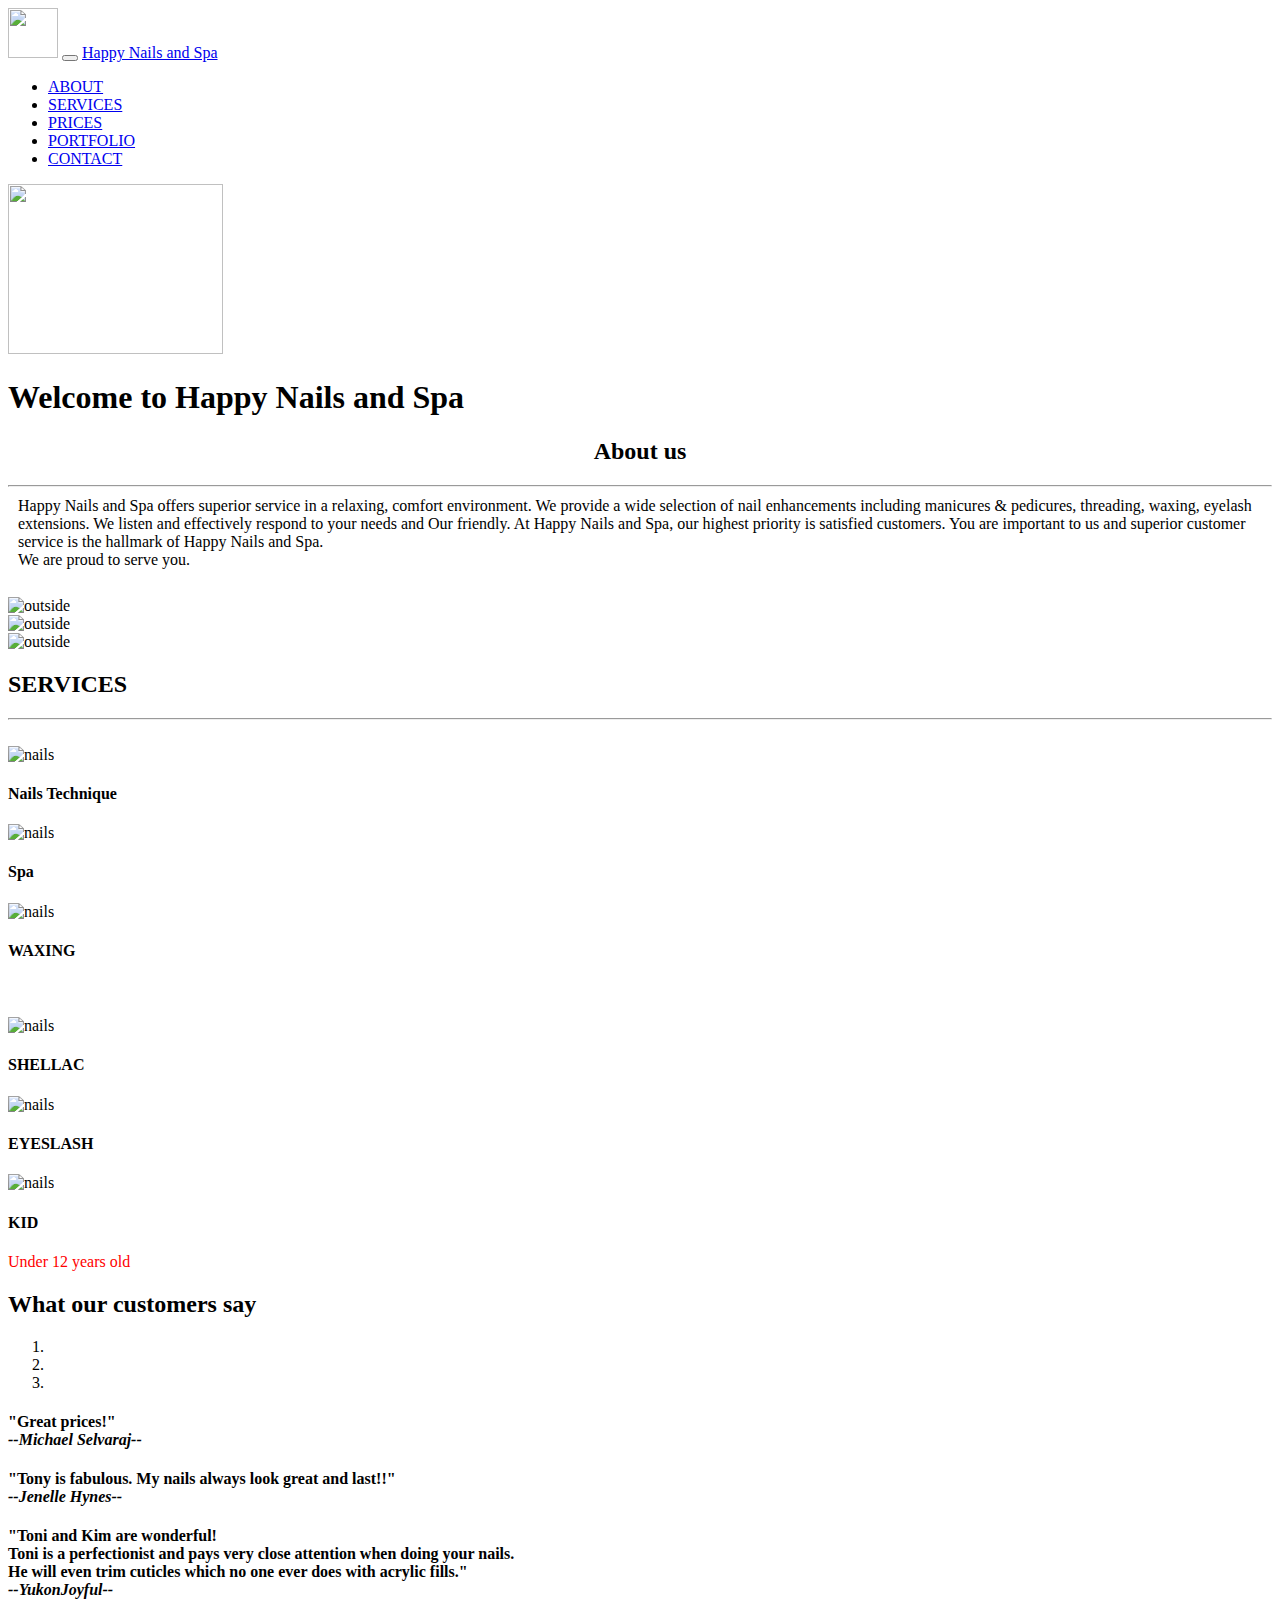
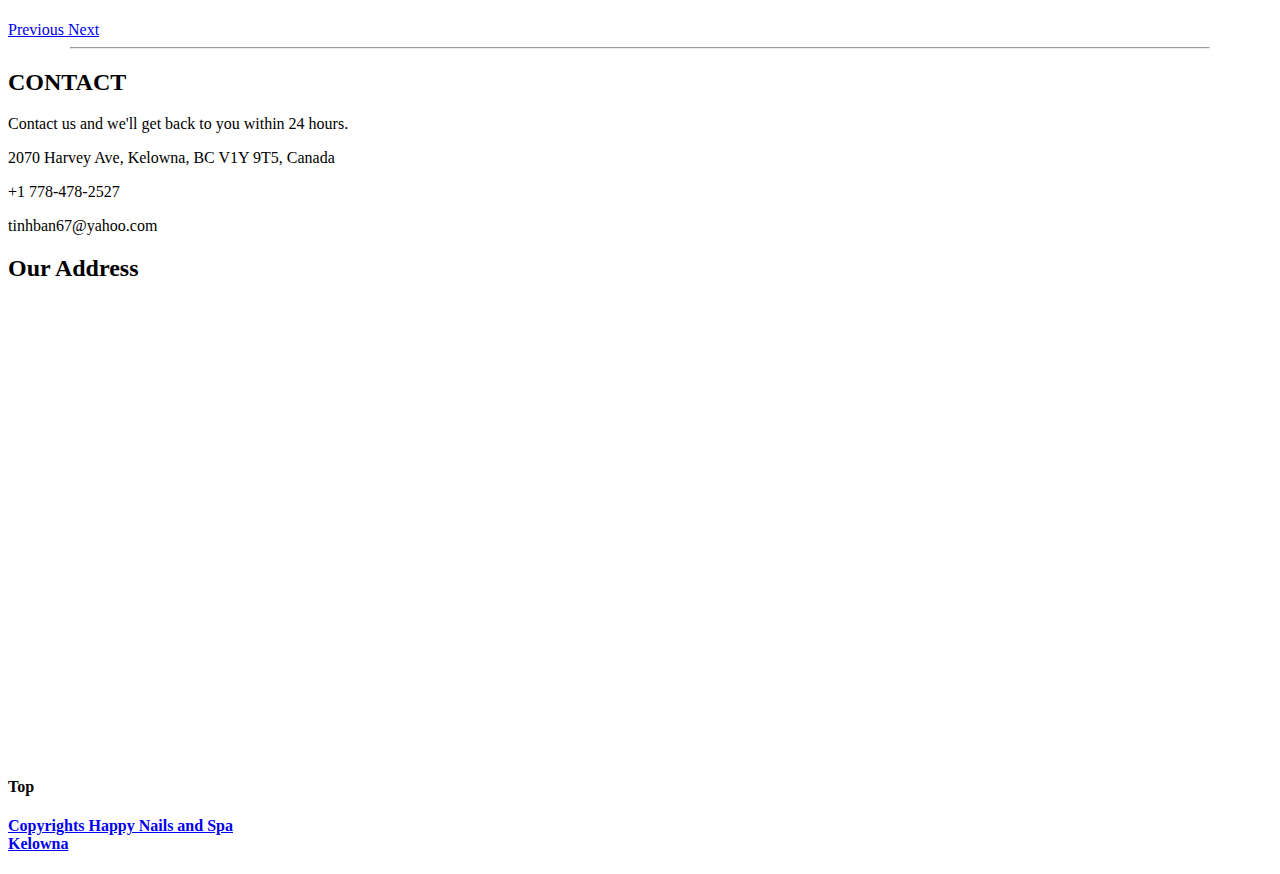
==== index.html @ 09414270 "update link to ggdrvie" ====
<!DOCTYPE html>
<html >
<head>
<meta http-equiv="Content-Type" content="text/html; charset=utf-8" />
<title>Happy Nails and Spa - Home</title>
<link rel="stylesheet" type="text/css" href="bootstrap-3.3.7-dist/css/bootstrap.css"/>
<link rel="stylesheet" type="text/css" href="font-awesome-4.7.0/font-awesome-4.7.0/css/font-awesome.css"/>
<link rel="stylesheet" type="text/css" href="css/Style.css"/>
<script type="text/javascript" src="Jq/jquery-3.1.1.js"></script>
<script type="text/javascript" src="bootstrap-3.3.7-dist/js/bootstrap.js"></script>
<script src="https://maps.googleapis.com/maps/api/js"></script>
<script>
	$(document).ready(function(){
	  // Add smooth scrolling to all links in navbar + footer link
	  $(".navbar a, footer a[href='#myPage']").on('click', function(event) {
		// Make sure this.hash has a value before overriding default behavior
		if (this.hash !== "") {
		  // Prevent default anchor click behavior
		  event.preventDefault();
	
		  // Store hash
		  var hash = this.hash;     
		  $('html, body').animate({
			scrollTop: $(hash).offset().top
		  }, 900, function(){
	   
			// Add hash (#) to URL when done scrolling (default click behavior)
			window.location.hash = hash;
		  });
		} // End if
	  });
	  
	  $(window).scroll(function() {
		$(".slideanim").each(function(){
		  var pos = $(this).offset().top;
	
		  var winTop = $(window).scrollTop();
			if (pos < winTop + 600) {
			  $(this).addClass("slide");
			}
		});
	  });
	})
	
	var myCenter = new google.maps.LatLng(49.8827252,-119.4453583);
	
	function initialize() {
		var mapProp = {
		  center:myCenter,
		  zoom:17,
		  scrollwheel:false,
		  draggable:false,
		  mapTypeId:google.maps.MapTypeId.ROADMAP
		  };
	
		var map = new google.maps.Map(document.getElementById("googleMap"),mapProp);
	
		var marker = new google.maps.Marker({
			position:myCenter,
			});
	
		marker.setMap(map);
		}
	google.maps.event.addDomListener(window, 'load', initialize);	
</script>
</head>
<body id="myPage" data-spy="scroll" data-target=".navbar" data-offset="60">
<nav class="navbar navbar-default navbar-fixed-top">
  <div class="navbar-header">
      <img class="col-sm-2 navbar-header" src="images/logo.png" width="50" height="50" />
	  <button type="button" class="navbar-toggle" data-toggle="collapse" data-target="#myNavbar"> <span class="icon-bar"></span> <span class="icon-bar"></span> <span class="icon-bar"></span> </button>
      <a class="col-sm-8 navbar-brand" href="index.html">Happy Nails and Spa</a>
    </div>
    <div class="collapse navbar-collapse" id="myNavbar">
      <ul class="nav navbar-nav navbar-right">
        <li><a href="#about">ABOUT</a></li>
        <li><a href="#services">SERVICES</a></li>
         <li><a href="../sites/prices.html">PRICES</a></li>
        <li><a href="../sites/portfolio.html">PORTFOLIO</a></li>
        <li><a href="#contact">CONTACT</a></li>
       
        
      </ul>
    </div>
  </div>
</nav>
<div class="jumbotron text-center"> 
  <img id="logo" src="https://drive.google.com/uc?id=1YQBIeV3oveQWRRUh58xJ_Q5DD0d-DUMS" width="215" height="170" /> 
  
  <div class="welcome">
    <h1 id="home_welcome">Welcome to Happy Nails and Spa</h1>
    
  </div>
  
  
</div>

<!-- Container (About Section) -->
<div id="about" class="container-fluid bg-grey">
  <div class="row">
    <div class="col-sm-12 col-lg-12">
      <h2 style="text-align: center;">About us</h2>
      <hr/>
      <p style="margin: 10px;">Happy Nails and Spa offers superior service in a relaxing, comfort environment. We provide a wide selection of nail enhancements including manicures & pedicures, threading, waxing, eyelash extensions. We listen and effectively respond to your needs and Our friendly. 
At Happy Nails and Spa, our highest priority is satisfied customers. You are important to us and superior customer service is the hallmark of Happy Nails and Spa. <br/>We are proud to serve you.
      </p>
      <br>
      
    </div>
    <div class="col-sm-4">  </div>
  </div>   
</div>
 <div id="inOutSides" class="row">
   <div class="col-md-4">
    <div class="thumbnail">
      <img src="https://drive.google.com/uc?id=1EJ1NSsrDxu3u9JwvWg9hzHKB9jMKlBSt" alt="outside" >
    </div>
   </div>
   <div class="col-md-4">
    <div class="thumbnail">
      <img src="https://drive.google.com/uc?id=1TScB-D4qH-KmAp9Cf7suExL70DNe6ZDI" alt="outside">
    </div>
   </div>
   <div class="col-md-4">
    <div class="thumbnail">
      <img src="https://drive.google.com/uc?id=1W2ogom7ttmMbZefWPxx4kMubAFA6Snv1" alt="outside" >
    </div>
   </div>
 </div>



<!-- Container (Services Section) -->
<div id="services" class="container-fluid text-center">
  <h2>SERVICES</h2>
  <hr />
    <br>
  <div class="row slideanim">
    <div class="col-sm-4"> 
      <span class="logo-small"><img src="https://drive.google.com/uc?id=1W06DUhTTFVcw3wiBYmnQoBovQS43KDrG" alt="nails" width=50px></span>
      <h4>Nails Technique</h4>
      
    </div>
    <div class="col-sm-4"> <span class="logo-small"><img src="https://drive.google.com/uc?id=17vXnnNklxxMlATxMMEa4vRG1dy2-tnb1" alt="nails" width=50px></span>
      <h4>Spa</h4>
      
    </div>
    <div class="col-sm-4"> <span class="logo-small"><img src="https://drive.google.com/uc?id=1vjZOOFyuCkC5I-kMXszPuoElr0W6PRNY" alt="nails" width=50px></span>
      <h4>WAXING</h4>
      
    </div>
  </div>
  <br>
  <br>
  <div class="row slideanim">
    <div class="col-sm-4"> <span class="logo-small"><img src="https://drive.google.com/uc?id=1mqJd69n_rG4-ZLIULP2n9MvHJiFJ9_fm" alt="nails" width=50px></span>
      <h4>SHELLAC</h4>
     
    </div>
    <div class="col-sm-4"> <span class="logo-small"><img src="https://drive.google.com/uc?id=1RZkOzI8S7hftHBumhgjjisb_p6Ct6qAV" alt="nails" width=50px></span>
      <h4>EYESLASH</h4>
      
    </div>
    <div class="col-sm-4"> <span class="logo-small"><img src="https://drive.google.com/uc?id=1IkqWwBwoQFEq_Gw2rIFOwqLzuQVDhQI1" alt="nails" width=50px></span>
      <h4>KID</h4>
      <p style="color: red;">Under 12 years old</p>
    </div>
  </div>
</div>
<!--end container services--> 

<!--customer  say-->
<div class="container-fluid bg-grey">
  <h2 class="text-center">What our customers say</h2>
  <div id="myCarousel" class="carousel slide text-center" data-ride="carousel"> 
    <!-- Indicators -->
    <ol class="carousel-indicators">
      <li data-target="#myCarousel" data-slide-to="0" class="active"></li>
      <li data-target="#myCarousel" data-slide-to="1"></li>
      <li data-target="#myCarousel" data-slide-to="2"></li>
    </ol>
    
    <!-- Wrapper for slides -->
    <div class="carousel-inner" role="listbox">
      <div class="item active">
        <h4>"Great prices!"<br>
          <span style="font-style:italic;">--Michael Selvaraj--</span></h4>
      </div>
      <div class="item">
        <h4>"Tony is fabulous. My nails always look great and last!!"<br>
          <span style="font-style:italic;">--Jenelle Hynes--</span></h4>
      </div>
      <div class="item">
        <h4>"Toni and Kim are wonderful!<br />
          Toni is a perfectionist and pays very close attention when doing your nails.<br />
          He will even trim cuticles which no one ever does with acrylic fills."<br>
          <span style="font-style:italic;">--YukonJoyful--</span></h4>
      </div>
    </div>
    
    <!-- Left and right controls --> 
    <a class="left carousel-control" href="#myCarousel" role="button" data-slide="prev"> <span class="glyphicon glyphicon-chevron-left" aria-hidden="true"></span> <span class="sr-only">Previous</span> </a> <a class="right carousel-control" href="#myCarousel" role="button" data-slide="next"> <span class="glyphicon glyphicon-chevron-right" aria-hidden="true"></span> <span class="sr-only">Next</span> </a> </div>
</div>
<!--end container customer say --> 

<!-- Container (Contact Section) -->
<div id="contact" class="container-fluid">
  <div class="row">
  	<hr style="width:90%;"/>
    <div class="col-sm-5">
      <h2 class="text-center">CONTACT</h2>
      <p>Contact us and we'll get back to you within 24 hours.</p>
      <p><span class="glyphicon glyphicon-map-marker"></span> 2070 Harvey Ave, Kelowna, BC V1Y 9T5, Canada</p>
      <p><span class="glyphicon glyphicon-phone"></span> +1 778-478-2527</p>
      <p><span class="glyphicon glyphicon-envelope"></span> tinhban67@yahoo.com</p>
    </div>
    
    <div class="col-sm-7">
      <h2 class="text-center">Our Address </h2>
      
      <iframe src="https://www.google.com/maps/embed?pb=!1m18!1m12!1m3!1d2570.8514931128598!2d-119.44789708471654!3d49.88281537940111!2m3!1f0!2f0!3f0!3m2!1i1024!2i768!4f13.1!3m3!1m2!1s0x537d8cc9df7dd21b%3A0x487685076c50bb8a!2sHappy+Nails+%26+Spa!5e0!3m2!1sen!2sca!4v1545196041506" width="600" height="450" frameborder="0" style="border:0" allowfullscreen></iframe>
    </div>
  </div>
</div>

<div class="container-fluid text-center"><a href="#myPage" title="To Top"><span class="glyphicon glyphicon-chevron-up logo-small"></span></a><h4>Top</h4></div>

<footer class="container text-center"> 
  	<h4><a href="mailto:trongminh20@gmail.com"><i class="fa fa-copyright"></i> Copyrights Happy Nails and Spa<br/>Kelowna</a></h4>
</footer>
</body>
</html>
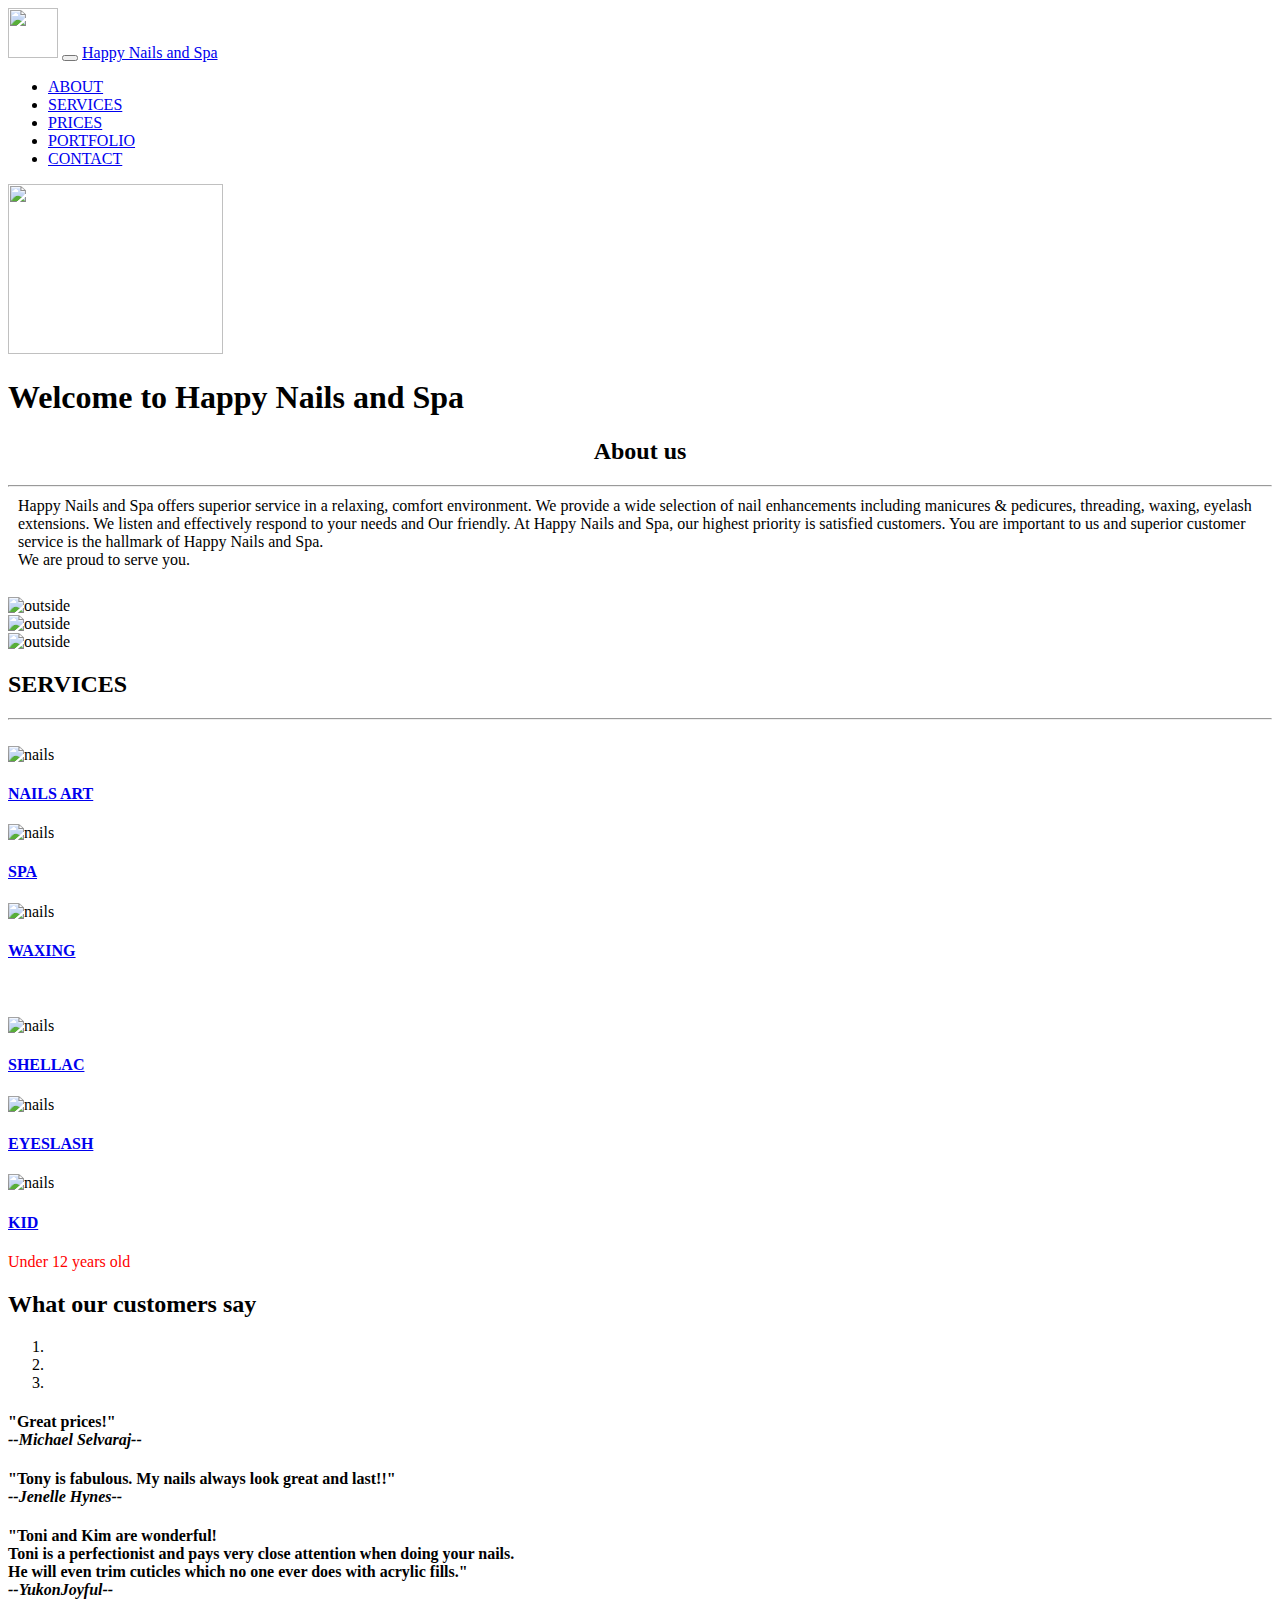
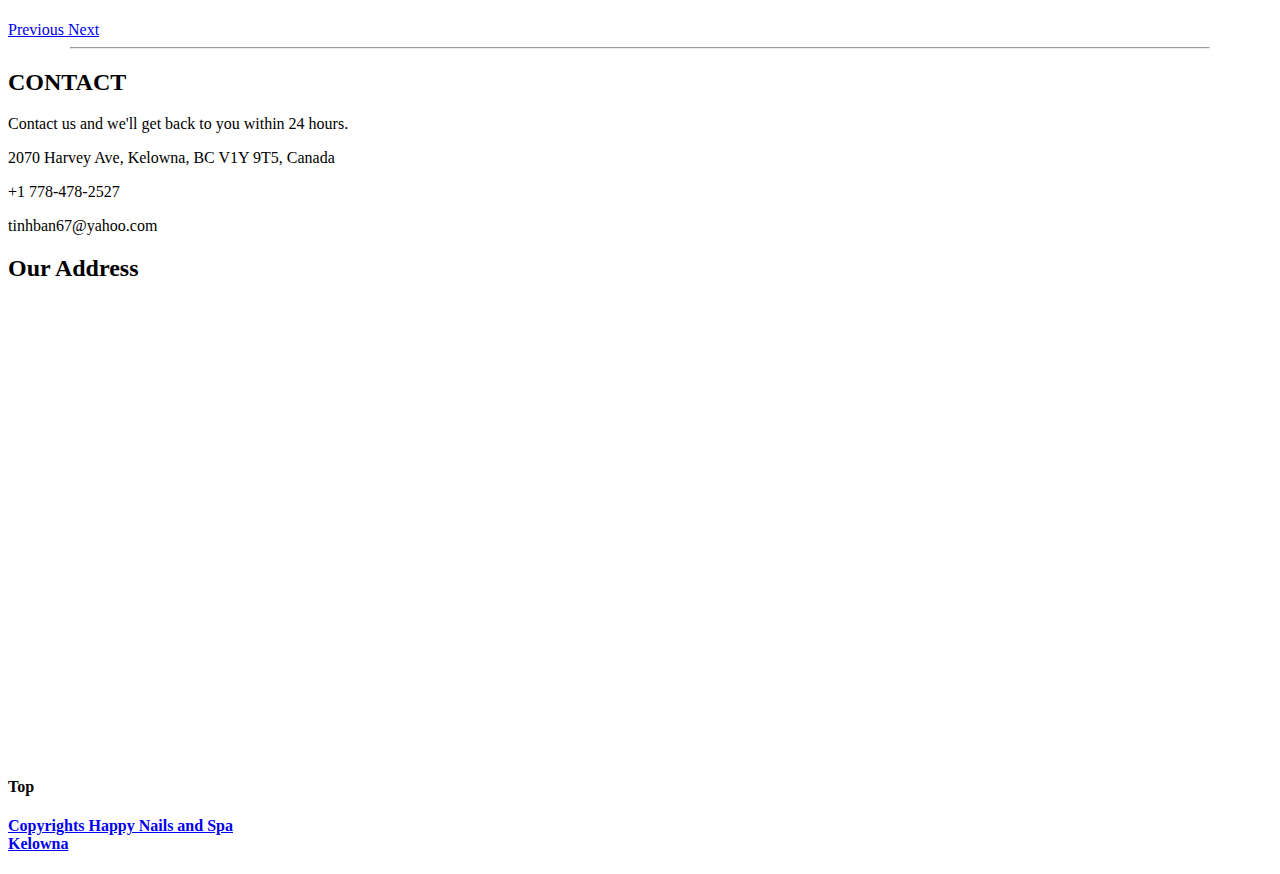
==== commit 6749d008: "update local link" ====
--- a/index.html
+++ b/index.html
@@ -67,7 +67,7 @@
 <body id="myPage" data-spy="scroll" data-target=".navbar" data-offset="60">
 <nav class="navbar navbar-default navbar-fixed-top">
   <div class="navbar-header">
-      <img class="col-sm-2 navbar-header" src="images/logo.png" width="50" height="50" />
+      <img class="col-sm-2 navbar-header" src="https://drive.google.com/uc?id=1YQBIeV3oveQWRRUh58xJ_Q5DD0d-DUMS" width="50" height="50" />
 	  <button type="button" class="navbar-toggle" data-toggle="collapse" data-target="#myNavbar"> <span class="icon-bar"></span> <span class="icon-bar"></span> <span class="icon-bar"></span> </button>
       <a class="col-sm-8 navbar-brand" href="index.html">Happy Nails and Spa</a>
     </div>
@@ -138,15 +138,15 @@
   <div class="row slideanim">
     <div class="col-sm-4"> 
       <span class="logo-small"><img src="https://drive.google.com/uc?id=1W06DUhTTFVcw3wiBYmnQoBovQS43KDrG" alt="nails" width=50px></span>
-      <h4>Nails Technique</h4>
+      <h4><a href="./sites/prices.html"> NAILS ART</a></h4>
       
     </div>
     <div class="col-sm-4"> <span class="logo-small"><img src="https://drive.google.com/uc?id=17vXnnNklxxMlATxMMEa4vRG1dy2-tnb1" alt="nails" width=50px></span>
-      <h4>Spa</h4>
+      <h4><a href="./sites/prices.html">SPA</a></h4>
       
     </div>
     <div class="col-sm-4"> <span class="logo-small"><img src="https://drive.google.com/uc?id=1vjZOOFyuCkC5I-kMXszPuoElr0W6PRNY" alt="nails" width=50px></span>
-      <h4>WAXING</h4>
+      <h4><a href="./sites/prices.html">WAXING</a></h4>
       
     </div>
   </div>
@@ -154,15 +154,15 @@
   <br>
   <div class="row slideanim">
     <div class="col-sm-4"> <span class="logo-small"><img src="https://drive.google.com/uc?id=1mqJd69n_rG4-ZLIULP2n9MvHJiFJ9_fm" alt="nails" width=50px></span>
-      <h4>SHELLAC</h4>
+      <h4><a href="./sites/prices.html">SHELLAC</a></h4>
      
     </div>
     <div class="col-sm-4"> <span class="logo-small"><img src="https://drive.google.com/uc?id=1RZkOzI8S7hftHBumhgjjisb_p6Ct6qAV" alt="nails" width=50px></span>
-      <h4>EYESLASH</h4>
+      <h4><a href="./sites/prices.html">EYESLASH</a></h4>
       
     </div>
     <div class="col-sm-4"> <span class="logo-small"><img src="https://drive.google.com/uc?id=1IkqWwBwoQFEq_Gw2rIFOwqLzuQVDhQI1" alt="nails" width=50px></span>
-      <h4>KID</h4>
+      <h4><a href="./sites/prices.html">KID</a></h4>
       <p style="color: red;">Under 12 years old</p>
     </div>
   </div>
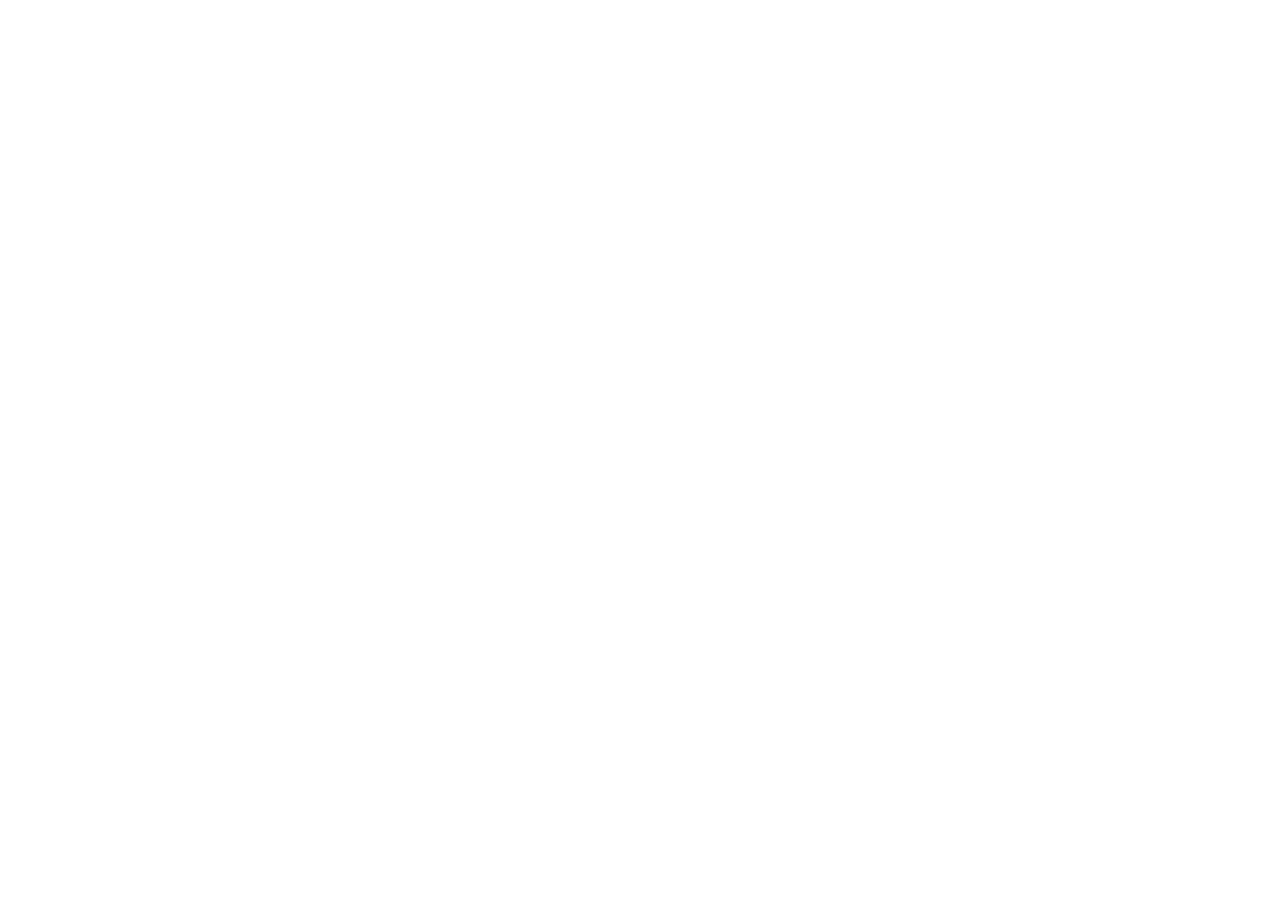
==== commit bb8e4fb6: "Update index.html" ====
--- a/index.html
+++ b/index.html
@@ -2,13 +2,30 @@
 <html >
 <head>
 <meta http-equiv="Content-Type" content="text/html; charset=utf-8" />
-<title>Happy Nails and Spa - Home</title>
+	<meta http-equiv="refresh" content="0;url=http://happy-nails.ca">
+
+<meta name="viewport" content="initial-scale = 1.0, maximum-scale = 1.0, user-scalable = no, width = device-width">
+<META NAME="Author" CONTENT="Minh Phan, trongminh20@gmail.com">
+<meta name="copyright" content="Copyright 2018">
+<meta name="title" content="happy nails and spa kelowna">
+<meta name="Abstract" content="beauty and fitness">
+<meta name="keywords" content="Happy nails and spa, happynails kelowna, manicure, pedicure, shellac, kelowna nails spa, fake nails, nails spa kelowna, nails salon kelowna ">
+<title>Happy Nails and Spa</title>
 <link rel="stylesheet" type="text/css" href="bootstrap-3.3.7-dist/css/bootstrap.css"/>
 <link rel="stylesheet" type="text/css" href="font-awesome-4.7.0/font-awesome-4.7.0/css/font-awesome.css"/>
 <link rel="stylesheet" type="text/css" href="css/Style.css"/>
 <script type="text/javascript" src="Jq/jquery-3.1.1.js"></script>
 <script type="text/javascript" src="bootstrap-3.3.7-dist/js/bootstrap.js"></script>
 <script src="https://maps.googleapis.com/maps/api/js"></script>
+<!-- Global site tag (gtag.js) - Google Analytics -->
+<script async src="https://www.googletagmanager.com/gtag/js?id=UA-131307649-1"></script>
+<script>
+  window.dataLayer = window.dataLayer || [];
+  function gtag(){dataLayer.push(arguments);}
+  gtag('js', new Date());
+
+  gtag('config', 'UA-131307649-1');
+</script>
 <script>
 	$(document).ready(function(){
 	  // Add smooth scrolling to all links in navbar + footer link
@@ -88,13 +105,17 @@
   <img id="logo" src="https://drive.google.com/uc?id=1YQBIeV3oveQWRRUh58xJ_Q5DD0d-DUMS" width="215" height="170" /> 
   
   <div class="welcome">
-    <h1 id="home_welcome">Welcome to Happy Nails and Spa</h1>
-    
-  </div>
-  
-  
-</div>
-
+	  <h1 id="home_welcome">Welcome to Happy Nails and Spa</h1>
+  </div>
+</div>
+	<!--
+	<div id ="tb" class="container-fluid">
+		
+	  <p>Close from: Feb 2, 2019<br>To: March 9, 2019</p>
+	  <p>We will reopen on Sunday, March 10, 2019</p>
+	  
+	</div>
+-->
 <!-- Container (About Section) -->
 <div id="about" class="container-fluid bg-grey">
   <div class="row">
@@ -210,9 +231,12 @@
     <div class="col-sm-5">
       <h2 class="text-center">CONTACT</h2>
       <p>Contact us and we'll get back to you within 24 hours.</p>
-      <p><span class="glyphicon glyphicon-map-marker"></span> 2070 Harvey Ave, Kelowna, BC V1Y 9T5, Canada</p>
-      <p><span class="glyphicon glyphicon-phone"></span> +1 778-478-2527</p>
+      <p><span class="glyphicon glyphicon-map-marker"></span> #5-2070 Harvey Ave, Kelowna, BC V1Y 8R6, Canada</p>
+      <p><span class="glyphicon glyphicon-phone"></span> 778-478-2527</p>
       <p><span class="glyphicon glyphicon-envelope"></span> tinhban67@yahoo.com</p>
+
+<script type="text/javascript" src='./jq/counter.js'></script>
+
     </div>
     
     <div class="col-sm-7">
@@ -226,7 +250,10 @@
 <div class="container-fluid text-center"><a href="#myPage" title="To Top"><span class="glyphicon glyphicon-chevron-up logo-small"></span></a><h4>Top</h4></div>
 
 <footer class="container text-center"> 
+  
   	<h4><a href="mailto:trongminh20@gmail.com"><i class="fa fa-copyright"></i> Copyrights Happy Nails and Spa<br/>Kelowna</a></h4>
 </footer>
+
+
 </body>
 </html>
--- a/css/Style.css
+++ b/css/Style.css
@@ -0,0 +1,294 @@
+/* CSS Document */
+@fontface{
+	font-family:"caviar Dreams";
+	src:url(fonts/CaviarDreams.ttf);
+	src:url(fonts/CaviarDreams_Bold.ttf);
+	src:url(fonts/CaviarDreams_BoldItalic.ttf);
+	src:url(fonts/CaviarDreams_Italic.ttf);
+	font-style:normal;
+	font-weight:normal;
+	font-stretch:normal;
+	}
+	
+	
+body {
+      font: 400 15px Lato, sans-serif;
+      line-height: 1.8;
+      color: #306;
+	   /*background-image:url(../images/background.jpg);*/
+     background-color: #ffff;
+	  background-repeat:repeat-y repeat-x;
+	  
+  }
+  hr{
+	  border:0.3px;
+	  border-color:#360;
+	  border-style:dashed;
+	  width:50%;
+	  
+	  }
+  h1,h2,h3, h4{
+	  font-family:"caviar Dreams";
+	  font-stretch:normal;
+	  }
+  
+  h2 {
+      font-size: 24px;
+      text-transform: uppercase;
+      color:#060;
+      font-weight: 600;
+      margin-bottom: 30px;
+  }
+  
+  h4 {
+      font-size: 19px;
+      line-height: 1.375em;
+      color: #060;
+      font-weight: 400;
+      margin-bottom: 30px;
+  }  
+  .jumbotron {
+      background-image:url(https://drive.google.com/uc?id=1UdSg_QWCHg4ulnO2oK_g8RHWNdRa_xs_);
+	  
+      color: #fff;	  	  
+      height:100%;
+	     margin:0 100px 0 100px;
+	  padding:200px 25px;
+      font-family: Montserrat, sans-serif;
+	  position:inherit;
+  }
+  
+  #home_welcome{	  
+	  font-family:"caviar Dreams";
+	  font-stretch:extra-condensed;	  
+	  color:#400080;
+	  padding:0px 20px 10px 20px;
+	  position:inherit;
+	  z-index:4;
+	  }
+  
+  .welcome{
+	  background-color:#FFF;
+	  opacity:0.75;
+	  position:inherit;
+	  width:100%;
+	  z-index:3;
+	  }
+	  
+	#tb {
+		font-family:"caviar Dreams";
+		font-weight:bolder;
+		font-size:20px;
+		color: #EFFF14;
+		z-index:4;
+		}
+	
+
+  .container-fluid {
+	  width:80%;
+      padding: 60px 50px;
+  }
+
+
+	  
+  
+  #about{
+	  border-left: 1px solid black;
+	  margin-top:30px;
+	  margin-bottom:20px;
+	   text-align: center;
+     font-size: 18px;
+	  }
+    #inOutSides{
+      padding: 10px;
+      margin: 10px;
+    }
+	
+  .logo-small {
+      color: #900;
+      font-size: 50px; 
+	     text-shadow:2px 2px 2px  #333;
+	  
+  }
+  .logo {
+      color:#900;
+	  text-shadow:2px 2px 4px  #333;
+      font-size: 200px;
+  }
+  .thumbnail {
+      padding: 0 0 15px 0;
+      border: none;
+      border-radius: 0;
+	  box-shadow: 0 4px 8px 0 rgba(0, 0, 0, 0.2), 0 6px 20px 0 rgba(0, 0, 0, 0.19);
+  }
+  .thumbnail img {
+      width: 100%;
+      height: 100%;
+      margin-bottom: 10px;
+  }
+  .carousel-control.right, .carousel-control.left {
+      background-image: none;
+      color: #f4511e;
+  }
+  .carousel-indicators li {
+      border-color: #f4511e;
+  }
+  .carousel-indicators li.active {
+      background-color: #f4511e;
+  }
+  .item h4 {
+      font-size: 19px;
+      line-height: 1.375em;
+      font-weight: 400;
+      font-style: italic;
+      margin: 70px 0;
+  }
+  .item span {
+      font-style: normal;
+  }
+  .panel {
+      border: 1px solid #f4511e; 
+      border-radius:0 !important;
+      transition: box-shadow 0.5s;
+	  box-shadow: 0 10px 20px 0 rgba(0, 0, 0, 0.2), 0 10px 20px 0 rgba(0, 0, 0, 0.19);
+  }
+  
+  /*=========================*/
+div.c-wrapper{
+    width: 75%; /* for example */
+    margin: auto;
+}
+
+.carousel-inner > .item > img, 
+.carousel-inner > .item > a > img{
+
+margin: auto;
+}
+
+  /*============================*/
+.thumbnail:hover {
+    position:relative;
+    top:-25px;
+    right:-35px;
+    width:450px;
+    height:auto;
+    display:block;
+    z-index:999;
+}
+  .panel:hover {
+      box-shadow: 5px 0px 40px rgba(0,0,0, .2);
+  }
+  .panel-footer .btn:hover {
+      border: 1px solid #f4511e;
+      background-color: #fff !important;
+      color: #f4511e;
+  }
+  .panel-heading {
+      color: #fff !important;
+      background-color: #5D21A1 !important;
+      padding: 25px;
+      border-bottom: 1px solid transparent;
+      border-top-left-radius: 0px;
+      border-top-right-radius: 0px;
+      border-bottom-left-radius: 0px;
+      border-bottom-right-radius: 0px;
+  }
+  .panel-body{
+	  text-align:left;
+	  }
+	#prices{
+		float:right;	
+		}
+  .panel-footer {
+      background-color: white !important;
+  }
+  .panel-footer h3 {
+      font-size: 32px;
+  }
+  .panel-footer h4 {
+      color: #aaa;
+      font-size: 14px;
+  }
+  .panel-footer .btn {
+      margin: 15px 0;
+      background-color: #f4511e;
+      color: #fff;
+  }
+  .navbar {
+	  font-family:"caviar Dreams";
+	  font-style:bolder;
+      margin-bottom: 0;
+      background-color: #5D21A1;
+      z-index: 9999;
+      border: 0;
+      font-size: 14px !important;
+      line-height: 1.42857143 !important;
+      letter-spacing: 4px;
+      border-radius: 0;
+  }
+  .navbar li{
+	  padding-right:10px;
+	  }
+  .navbar li a, .navbar .navbar-brand {
+      color: #fff !important;
+  }
+  .navbar-nav li a:hover, .navbar-nav li.active a {
+      color: #f4511e !important;
+      background-color: #fff !important;
+  }
+  .navbar-default .navbar-toggle {
+      border-color: transparent;
+      color: #fff !important;
+  }
+  footer{
+	  border-top:1px #333;
+	  border-top-style:dashed;
+	  }
+  footer .glyphicon {
+      font-size: 20px;
+      margin-bottom: 20px;
+      color: #f4511e;
+  }
+  .slideanim {visibility:hidden;}
+  .slide {
+      animation-name: slide;
+      -webkit-animation-name: slide;
+      animation-duration: 1s;
+      -webkit-animation-duration: 1s;
+      visibility: visible;
+  }
+  @keyframes slide {
+    0% {
+      opacity: 0;
+      transform: translateY(70%);
+    } 
+    100% {
+      opacity: 1;
+      transform: translateY(0%);
+    }
+  }
+  @-webkit-keyframes slide {
+    0% {
+      opacity: 0;
+      -webkit-transform: translateY(70%);
+    } 
+    100% {
+      opacity: 1;
+      -webkit-transform: translateY(0%);
+    }
+  }
+  @media screen and (max-width: 768px) {
+    .col-sm-4 {
+      text-align: center;
+      margin: 25px 0;
+    }
+    .btn-lg {
+        width: 100%;
+        margin-bottom: 35px;
+    }
+  }
+  @media screen and (max-width: 480px) {
+    .logo {
+        font-size: 150px;
+    }
+  }
